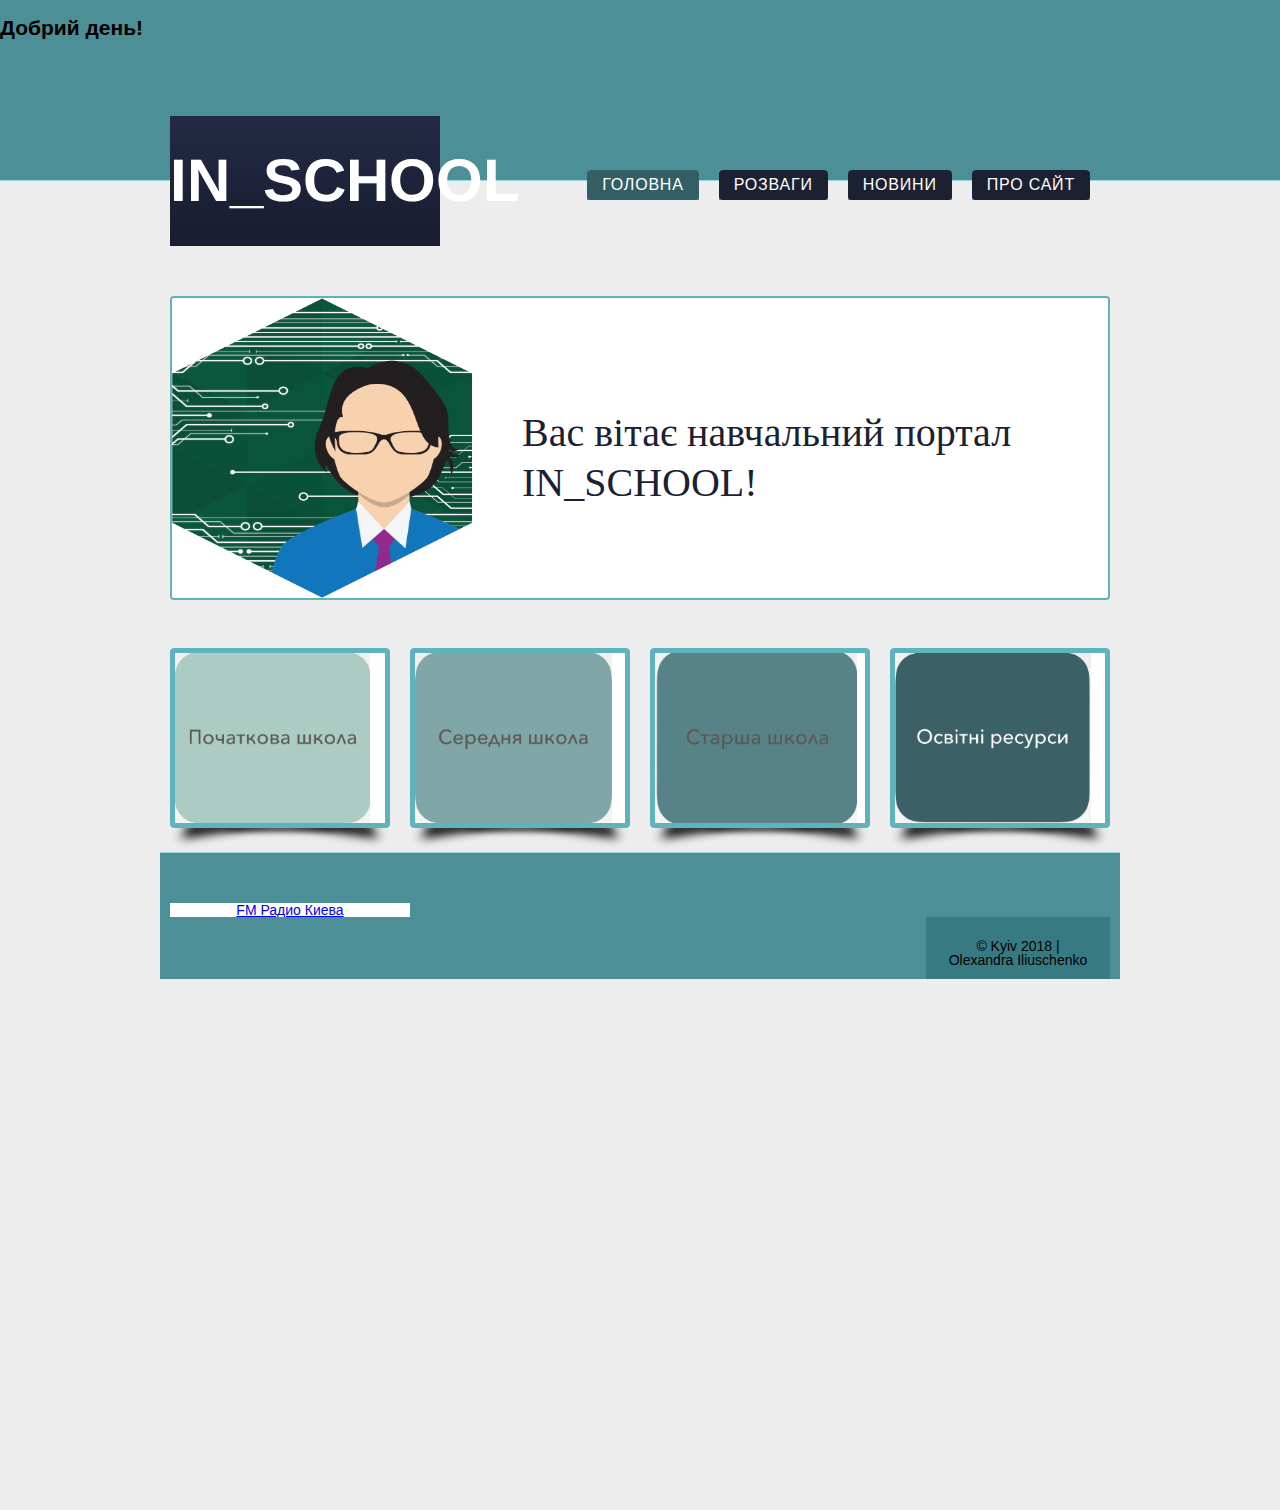
==== index.html @ 74f71718 "Update index.html" ====
<!DOCTYPE HTML>
<html>
<head>
	<meta charset="UTF-8">
	<title>Навчальний портал in_school</title>
	<link rel="stylesheet" href="css/style.css" type="text/css">
	<link rel="stylesheet" type="text/css" href="css/slinky.min.css">
	<script src="https://ajax.googleapis.com/ajax/libs/jquery/3.2.1/jquery.min.js"></script>
<script src="js/slinky.min.js"></script>
<script type="text/javascript" src="http://fm-u.com/embed/radio.js"></script>


</head>
<body bgcolor="#FFFFFF" text="#000000" onload="start(document.forms[0]); checkCookie()"
onunload="cleartids()">

<script>



 
function setCookie(cname,cvalue,exdays) {
    var d = new Date();
    d.setTime(d.getTime() + (exdays*24*60*60*1000));
    var expires = "expires=" + d.toGMTString();
    document.cookie = cname + "=" + cvalue + ";" + expires + ";path=/";
}

function getCookie(cname) {
    var name = cname + "=";
    var decodedCookie = decodeURIComponent(document.cookie);
    var ca = decodedCookie.split(';');
    for(var i = 0; i < ca.length; i++) {
        var c = ca[i];
        while (c.charAt(0) == ' ') {
            c = c.substring(1);
        }
        if (c.indexOf(name) == 0) {
            return c.substring(name.length, c.length);
        }
    }
    return "";
}

function checkCookie() {
    var user=getCookie("username");
    if (user != "") {
        alert("Раді бачити Вас знову, " + user);
    } else {
       user = prompt("Введіть, будь ласка, ваше ім'я:","");
       if (user != "" && user != null) {
           setCookie("username", user, 30);
       }
    }
}





var h=(new Date()).getHours();
if (h > 3 && h <  12) document.writeln("<h2>Добрий ранок!</h2>"); 
if (h > 11 && h <  19) document.writeln("<h2>Добрий день!</h2>"); 
if (h > 18 && h <  24) document. writeln("<h2>Добрий вечір!</h2>"); 
if (h > 23 || h <  4 ) document.wtriteln("<h2>Доброї ночі!</h2>" ) ; 

timestr = "00:00:00";
tid = 0;
pause = 0;
var to;
var bcount;
var tcount;
function writer(){
document.write("test"); 
}
function time(n) {
    tid=window.setTimeout("time(1)",to);
    today = new Date()
    if(today.getMinutes() < 10){ 
        pad = "0"}
    else  
    pad = "";
    if(today.getSeconds() < 10){ 
        pads = "0"}
    else  
    pads = "";
timestr=today.getHours()+":"+pad+today.getMinutes()+":"+pads+today.getSeconds();
                document.title = timestr;
		window.clearTimeout(tid);
		tid=window.setTimeout("time()",to);
}
function start(x) {
		f=x;
                to=60;
		time(x);
		}
function cleartids() {
	window.clearTimeout(tid);
}

</script>

	<div id="header">
		<div class="section">
			<div class="logo">
				<a href="index.html">in_school</a>
			</div>
			<ul>
				<li class="selected">
					<a href="index.html">Головна</a>
				</li>
				<li>
					<a href="mon.html">Розваги</a>
				</li>
				<li>
			
				</li>
				<li>
					<a href="news.html">Новини</a>
				</li>
				<li>
					<a href="pro_site.html">Про сайт</a>
				</li>
			</ul>
		</div>
		<div class="article">
			<img src="images/in_school.png" alt="" style="width:300px; height:300px">
			<h1>Вас вітає навчальний портал IN_SCHOOL!</h1>
		</div>
	</div>
	<div id="body">
		<ul>
			<li>
				<a href="2_4.html"><img src="images/pe.png" alt="" style="widht:190px; height:170px"></a>
			</li>
			<li>
				<a href="5_9.html"><img src="images/se.png" alt="" style="widht:190px; height:170px"></a>
			</li>
			<li>
				<a href="10_11.html"><img src="images/ste.png" alt="" style="widht:190px; height:170px"></a>
			</li>
			<li>
				<a href="o_r.html"><img src="images/or.png" alt="" style="widht:190px; height:170px"></a>
			</li>
		</ul>
			<div id="footer">
				<div id="RO_Kiev" style="text-align:center;width:240px;background:#fff;"><a href="http://fmradio-online.ru/ua.php" id="aRK">FM Радио Киева</a></div>
				<script type="text/javascript" src="http://fmradio-online.ru/scripts/rnsK.js" charset="UTF-8"></script>
		<div>
			<div class="connect">
				
				&copy; Kyiv 2018 | Olexandra Iliuschenko
			</p>
		</div>
	</div>
</body>
</html>
---- css/style.css ----
@media screen and (max-width: 1600px) {
    div.for-example {width: 1500px;}
}
@media screen and (max-width: 1280px) {
    div.for-example {width: 1100px;}
}
@media screen and (max-width: 1024px) {
    div.for-example {width: 980px;}
}
@font-face {
	font-family: 'Arimo-Bold';
	src: url('../fonts/Arimo-Bold/Arimo-Bold.eot');
	src: url('../fonts/Arimo-Bold/Arimo-Bold.woff') format('woff'), url('../fonts/Arimo-Bold/Arimo-Bold.ttf') format('truetype'), url('../fonts/Arimo-Bold/Arimo-Bold.svg') format('svg');
}
@font-face {
	font-family: 'ChangaOne';
	src: url('../fonts/ChangaOne/ChangaOne-Regular.eot');
	src: url('../fonts/ChangaOne/ChangaOne-Regular.woff') format('woff'), url('../fonts/ChangaOne/ChangaOne-Regular.ttf') format('truetype'), url('../fonts/ChangaOne/ChangaOne-Regular.svg') format('svg');
}
@font-face {
	font-family: 'Comfortaa-Regular';
	src: url('../fonts/Comfortaa/Comfortaa-Regular.eot');
	src: url('../fonts/Comfortaa/Comfortaa-Regular.woff') format('woff'), url('../fonts/Comfortaa/Comfortaa-Regular.ttf') format('truetype'), url('../fonts/Comfortaa/Comfortaa-Regular.svg') format('svg');
}
body {
	background: #ededed url(../images/bg-header.gif) repeat-x top center;
	line-height: 1;
	font-size: 14px;
	font-family: Arial, Helvetica, sans-serif;
	margin: 0;
	padding: 0;
}
#header {
	margin: 0 auto;
	padding: 0;
	width: 960px;
}
#header .section {
	margin: 0;
	padding: 0;
	overflow: hidden;
}
#header .section .logo {
	float: left;
	margin: 0;
	padding: 60px 0 0 10px;
	width: 324px;
}
#header .section .logo a {
	background: url(../images/bg-logo.png) repeat-x top left;
	color: #fff;
	display: block;
	font-family: 'Arimo-Bold';
	font-size: 60px;
	font-weight: normal;
	height: 130px;
	line-height: 130px;
	margin: 0;
	padding: 0;
	text-align:center;
	text-decoration: none;
	text-transform: uppercase;
	width: 270px;
}
#header .section ul {
	display: inline-block;
	float: right;
	margin: 0;
	overflow: hidden;
	padding: 114px 0 0;
}
#header .section ul li {
	background: url(../images/bg-nav-right.gif) no-repeat top right;
	display: inline-block;
	float: left;
	list-style: none;
	margin: 0 10px;
	padding: 0;
}
#header .section ul li a {
	background: url(../images/bg-nav-left.gif) no-repeat top left;
	color: #fff;
	display: inline-block;
	font-size: 16px;
	height: 30px;
	letter-spacing: 0.05em;
	line-height: 30px;
	margin: 0;
	padding: 0 15px;
	text-align: center;
	text-decoration: none;
	text-transform: uppercase;
}
#header .section ul li a:hover {
	color: #ccc;
}
#header .section ul li.selected {
	background: url(../images/bg-nav-right-selected.gif) no-repeat top right;
}
#header .section ul li.selected a {
	background: url(../images/bg-nav-left-selected.gif) no-repeat top left;
}
#header .article {
	background: #fff;
	border: 2px solid #5fb3bd;
	border-radius: 4px;
	margin: 50px auto 28px;
	overflow: hidden;
	padding: 0;
	width: 936px;
}
#header .article img {
	display: block;
	float: left;
	margin: 0 50px 0 0;
	padding: 0;
}
#header .article h1 {
	color: #1b2130;
	font-family: 'ChangaOne';
	font-size: 40px;
	font-weight: normal;
	margin: 0;
	line-height: 50px;
	padding: 110px 30px 30px;
}
#body {
	margin: 0 auto;
	min-height: 812px;
	padding: 20px 0 50px;
	width: 960px;
}
#body > ul {
	margin: 0;
	overflow: hidden;
	padding: 0;
}
#body > ul li {
	float: left;
	list-style: none;
	margin: 0 10px;
	padding: 0;
	width: 220px;
}
#body > ul li > a {
	background: url(../images/frame.png) no-repeat center top;
	display: block;
	margin: 0;
	padding: 5px 5px 29px;
}
#body > ul li > a:hover {
	opacity: 0.9;
}
#body > ul li > a img {
	border: 0;
	display: block;
	margin: 0;
	padding: 0;
}
#body > ul li b {
	color: #000;
	display: block;
	font-size: 18px;
	font-weight: normal;
	margin: 0;
	padding: 10px 0 5px;
	text-transform: capitalize;
}
#body > ul li p {
	color: #464646;
	font-size: 12px;
	line-height: 24px;
	margin: 0;
	padding: 0;
}
#body > ul li p a {
	color: #464646;
	text-decoration: underline;
}
#body > ul li p a:hover {
	color: #252525;
}
#body > div {
	margin: 0;
	overflow: hidden;
	padding: 50px 0 0;
}
#body > .more {
	color: #464646;
	display: block;
	font-size: 13px;
	margin: 0 auto;
	padding: 0;
	text-align: center;
	text-decoration: underline;
	text-transform: capitalize;
	width: 80px;
}
#body > .more:hover {
	color: #4a8b92;
}
#body h2 {
	background: url(../images/bg-featured.png) repeat-x;
	color: #fff;
	font-family: 'Comfortaa-Regular';
	font-size: 20px;
	font-weight: normal;
	height: 47px;
	letter-spacing: 0.1em;
	left: 15px;
	line-height: 47px;
	margin: 0;
	padding: 0 25px;
	position: absolute;
	text-transform: capitalize;
	top: -14px;
}
#body h3 {
	color: #2f394e;
	margin: 0;
	padding: 0;
	font-size: 20px;
	font-weight: normal;
	margin: 0;
	padding: 25px 10px 40px;
	text-transform: capitalize;
}
#body > b {
	color: #2f394e;
	display: inline-block;
	font-size: 18px;
	font-weight: normal;
	margin: 0;
	padding: 0 10px;
	text-transform: capitalize;
}
#body > p {
	color: #464646;
	font-size: 13px;
	line-height: 24px;
	margin: 0;
	padding: 30px 10px;
}
#body > p a {
	color: #464646;
	text-decoration: underline;
}
#body > p a:hover {
	color: #252525;
}
#body div div {
	float: left;
	margin: 0 10px;
	padding: 0;
}
#body div .featured {
	background: #fff;
	border: 5px solid #5fb3bd;
	border-radius: 4px;
	min-height: 450px;
	padding: 45px 15px 15px;
	position: relative;
	width: 420px;
}
#body div .featured h2 {
	text-align: center;
}
#body div .featured h3 {
	color: #354057;
	font-size: 20px;
	font-weight: normal;
	margin: 0;
	padding: 10px 0 0;
	text-transform: none;
}
#body div .featured img {
	display: block;
	float: left;
	margin: 10px 30px 25px 0;
	padding: 0;
}
#body div .featured p {
	clear: both;
	color: #464646;
	font-size: 12px;
	line-height: 24px;
	margin: 0 0 24px;
	padding: 0;
}
#body div .featured p a {
	color: #464646;
}
#body div .featured p a:hover {
	color: #252525;
}
#body div .section {
	width: 460px;
}
#body div .section div {
	background: #519194;
	border: 5px solid #5fb3bd;
	border-radius: 4px;
	float: none;
	margin: 0;
	padding: 0 15px;
	position: relative;
}
#body div .section .article {
	height: 183px;
	margin-bottom: 25px;
	padding: 55px 15px 20px;
	text-align: right;
}
#body div .section .article h2 {
	text-align: left;
}
#body div .section .article h2 a {
	background: url(../images/icons.png) no-repeat 0 10px;
	display: inline-block;
	height: 40px;
	margin: 0;
	padding: 0;
	text-indent: -99999px;
	width: 31px;
}
#body div .section .article p {
	color: #f5f5f5;
	font-size: 12px;
	line-height: 24px;
	margin: 0;
	padding: 20px 0px;
	text-align: left;
}
#body div .section .article p a {
	color: #f5f5f5;
	text-decoration: underline;
}
#body div .section .article p a:hover {
	color: #97d0d3;
}
#body div .section .article > a {
	color: #f5f5f5;
	font-size: 18px;
	text-decoration: none;
}
#body div .section .article > a:hover {
	color: #97d0d3;
}
#body div .section .newsletter {
	height: 168px;
	padding: 30px 15px 19px 214px;
	position: relative;
}
#body div .section .newsletter img {
	display: block;
	left: 0;
	margin: 0;
	padding: 0;
	position: absolute;
	top: -13px;
	z-index: 5;
}
#body div .section .newsletter p {
	color: #f5f5f5;
	font-size: 16px;
	font-weight: bold;
	letter-spacing: 0.03em;
	line-height: 30px;
	margin: 0;
	padding: 0;
}
#body div .section .newsletter p span {
	display: block;
}
#body div .section .newsletter form {
	margin: 0;
	overflow: hidden;
	padding: 0;
}
#body div .section .newsletter form span {
	color: #f5f5f5;
	clear: both;
	display: block;
	font-size: 14px;
	letter-spacing: 0.01em;
	line-height: 30px;
	margin: 0;
	padding: 0 0 4px;
	text-transform: capitalize;
	text-shadow: 0 -1px 0 #285f62;
}
#body div .section .newsletter form input {
	background: url(../images/interface.png) no-repeat;
	border: 0;
	display: block;
	float: left;
	height: 30px;
	margin: 0;
	padding: 0;
}
#body div .section .newsletter form #email {
	background-position: -399px -72px;
	color: #68a7aa;
	font-family: Arial, Helvetica, sans-serif;
	font-size: 12px;
	font-style: italic;
	line-height: 30px;
	padding: 0 5px;
	text-align: center;
	width: 130px;
}
#body div .section .newsletter form #send {
	background-position: -399px -110px;
	text-indent: -99999px;
	width: 80px;
}
#body > .article {
	margin: 0;
	padding: 0;
}
#body > .article b {
	color: #2f394e;
	display: inline-block;
	font-weight: normal;
	margin: 0;
	padding: 0 10px 15px;
	text-transform: capitalize;
}
#body > .article p {
	color: #464646;
	font-size: 13px;
	line-height: 24px;
	margin: 0;
	padding: 0 10px;
}
#body > .article p a {
	color: #464646;
	text-decoration: underline;
}
#body > .article p a:hover {
	color: #252525;
}
#body > .article ul {
	margin: 0;
	padding: 30px 0 30px 10px;
}
#body > .article ul li {
	color: #464646;
	line-height: 24px;
	list-style: none;
	margin: 0;
	padding: 0;
}
#body > .article ul li a {
	color: #464646;
	text-decoration: none;
}
#body > .article ul li a:hover {
	color: #252525;
}
#body > .article h3 {
	padding-bottom: 20px;
}
#body .blog {
	padding: 0;
}
#body .content {
	float: left;
	margin: 0 35px 0 10px;
	padding: 0;
	width: 585px;
}
#body .content h3 {
	padding-bottom: 25px;
	padding-left: 0;
}
#body .content p {
	color: #464646;
	font-size: 13px;
	line-height: 24px;
	margin: 0;
	padding: 0 0 24px;
}
#body .content p a {
	color: #464646;
	text-decoration: underline;
}
#body .content p a:hover {
	color: #252525;
}
#body .sidebar {
	background: url(../images/bg-sidebar.jpg) repeat-y top left;
	float: right;
	margin: 0 10px 82px 0;
	padding: 0;
	width: 320px;
}
#body .sidebar h3 {
	background: url(../images/bg-sidebar-heading.jpg) no-repeat 0 0;
	color: #2f394e;
	font-family: 'Comfortaa-Regular';
	font-size: 20px;
	font-weight: normal;
	letter-spacing: 0.1em;
	margin: 0;
	padding: 25px 10px;
	text-align: center;
	text-transform: capitalize;
}
#body .sidebar ul {
	background: url(../images/bg-sidebar-footer.jpg) no-repeat bottom left;
	margin: 0;
	padding: 0 20px 50px;
}
#body .sidebar ul li {
	list-style: none;
	margin: 0;
	padding: 0 0 24px;
}
#body .sidebar ul li span {
	color: #2f394e;
	display: block;
	font-size: 16px;
	font-weight: bold;
	letter-spacing: 0.01em;
	line-height: 24px;
	margin: 0;
	padding: 0;
}
#body .sidebar ul li span a {
	color: #2f394e;
	text-decoration: none;
}
#body .sidebar ul li span a:hover {
	color: #4c8f97;
}
#body .sidebar ul li p {
	color: #000;
	font-size: 13px;
	line-height: 24px;
	margin: 0;
	padding: 0;
}
#body .sidebar ul li p a {
	color: #000;
	text-decoration: underline;
}
#body .sidebar ul li p a:hover {
	color: #4c8f97;
}
#footer {
	background: #4c8f96;
	border-top: 1px solid #9bd9e0;
	margin: 0;
	padding: 0;
}
#footer > div {
	margin: 0 auto;
	padding: 30px 0 28px;
	overflow: hidden;
	text-align: center;
	width: 960px;
}
#footer div p {
	color: #ededed;
	display: inline-block;
	float: right;
	font-size: 12px;
	letter-spacing: 0.05em;
	margin: 0;
	padding: 27px 0 0;
	text-align: center;
}
#footer div .connect {
	background: #387a82;
	float: right;
	height: 18px;
	margin: 0 20px 0 150px;
	padding: 22px 20px;
	overflow: hidden;
	width: 144px;
}
#footer div .connect span {
	color: #ededed;
	display: inline-block;
	float: left;
	font-size: 12px;
	height: 19px;
	line-height: 21px;
	margin: 0;
	padding: 0 0 0 39px;
}
#footer div .connect a {
	background: url(../images/icons.png) no-repeat;
	display: block;
	float: left;
	height: 20px;
	margin: 0 8px;
	padding: 0;
	text-indent: -99999px;
	width: 20px;
}
#footer div .connect #twitter {
	background-position: 0 -32px;
}
#footer div .connect #twitter:hover {
	background-position: -25px -32px;
}
#footer div .connect #facebook {
	background-position: 0 -57px;
}
#footer div .connect #facebook:hover {
	background-position: -25px -57px;
}
#footer div .connect #googleplus {
	background-position: 0 -82px;
}
#footer div .connect #googleplus:hover {
	background-position: -25px -82px;
}
#footer div .connect #pinterest {
	background-position: 0 -107px;
}
#footer div .connect #pinterest:hover {
	background-position: -25px -107px;
}


/* Popup container - can be anything you want */
.popup {
    position: relative;
    display: inline-block;
    cursor: pointer;
    -webkit-user-select: none;
    -moz-user-select: none;
    -ms-user-select: none;
    user-select: none;
}

/* The actual popup */
.popup .popuptext {
    visibility: hidden;
    width: 160px;
    background-color: #555;
    color: #fff;
    text-align: center;
    border-radius: 6px;
    padding: 8px 0;
    position: absolute;
    z-index: 1;
    bottom: 125%;
    left: 50%;
    margin-left: -80px;
}

/* Popup arrow */
.popup .popuptext::after {
    content: "";
    position: absolute;
    top: 100%;
    left: 50%;
    margin-left: -5px;
    border-width: 5px;
    border-style: solid;
    border-color: #555 transparent transparent transparent;
}

/* Toggle this class - hide and show the popup */
.popup .show {
    visibility: visible;
    -webkit-animation: fadeIn 1s;
    animation: fadeIn 1s;
}

/* Add animation (fade in the popup) */
@-webkit-keyframes fadeIn {
    from {opacity: 0;} 
    to {opacity: 1;}
}

@keyframes fadeIn {
    from {opacity: 0;}
    to {opacity:1 ;}
}



@media (max-width:1170px){
    img{max-width:100%;height:auto;}
    #menu>li{font-size:22px;}
    #menu>li>a{background:none;padding-left:20px;}
    #subs form{background:none;}
}
@media (max-width:990px){
    #gwNotice{display:block;background:orange;border-radius:5px;-moz-border-radius:5px;-o-border-radius:5px;-webkit-border-radius:5px;padding:5px;}
    h1{margin:30px auto;font-size:30px;}
    #slogan{display:none;}
    #width{width:98%;}
    #up{display:none;}
    table.gsc-search-box{position:absolute;top:82px;left:0;height:30px;width:275px !important;}
    .gsc-input-box{width:200px;}
    #h ul{text-align:center;background:url(/images/footer.png);width:100%;}
}
@media (max-width:900px){
    #menu>li{font-size:20px;}
    #r{font-size:14px;}
}
@media (max-width:820px){
    #menu{text-align:center;padding-top:3px;box-sizing:border-box;-moz-box-sizing:border-box;-webkit-box-sizing:border-box;}
    #menu>li:first-child{display:none;}
    #menu>li{display:block;margin-top:10px;}
    #menu>li>a{padding:0;display:block;}
    #hidden{display:none!important;}
}
@media (max-width:680px){
    #menu>li{display:block;}
    #c{width:100%;}
    #r{display:none;}
}
@media (max-width:506px){
    table.gsc-search-box{top:108px;}
}
@media (max-height:650px){
    #p{position:static !important;}
}





#telegramSiteHelper_box {
		display: block;
    position: relative;
    width: 100%;
    background-color: #F7E8C4;
    border-radius: 4px;
    z-index: 9999;
    padding: 3px;
    box-sizing: border-box;	
}


#telegramSiteHelper_chatWrapper {
    display: block;
    position: relative;
    margin: 0px 0 3px 0;
    background-color: #FEFBF5;
    border-radius: 3px 3px 0 0;
    overflow-y: hidden;
    height: 261px;
}

#telegramSiteHelper_chatWrapper:hover{
    overflow-y: scroll;
}

#telegramSiteHelper_chatTextBox {
    display: block;
    position: relative;
    width: 100%;
    font-size: 10pt;
    border: 0px;
    box-sizing: border-box;
    padding: 10px;
    font-weight: normal;
    border-radius: 0 0 3px 3px;
}

#telegramSiteHelper_chatTextBox:focus{
background-color:#fff;
outline:none;
}


#telegramSiteHelper_chatInner{
width: 100%;
    box-sizing: border-box;
    height: auto;
    margin: 0;
    padding: 0;
    vertical-align: top;
    position: relative;
    top: 0;}
    
    
    #telegramSiteHelper_chatMessages{
    
    display: block;
    position: relative;
    margin: 0;
    padding: 0;
    list-style: none;
    
    }
    
   

#telegramSiteHelper_chatMessages li.msg{
    display: block;
    position:relative;
    margin: 5px;
    background-color: #fff;
    font-size: 9pt;
    padding: 7px 5px;
    -webkit-box-shadow: 0 1px 1px 1px #EEF0F5;
    box-shadow: 0 1px 1px 1px #EEF0F5;
		text-align:left;
}   
    
#telegramSiteHelper_chatMessages b.name{
font-weight:600;
display:inline-block;
width:56%;
text-align:left;
font-size:8pt;
}    

#telegramSiteHelper_chatMessages b.time{
font-weight:300;
display:inline-block;
text-align: right;
width: 40%;
color: #ccc;
font-size: 8pt;
}
    
    
#telegramSiteHelper_chatMessages .clr1{color:#1C3FA7}
#telegramSiteHelper_chatMessages .clr2{color:#EF4F4F}
 
 

#telegramSiteHelper_firstChatMsg {
    text-align: center;
    padding: 60px 10px;
    font-size: 20pt;
    color: rgba(0,0,0,0.4);
    letter-spacing: -0.5pt;
}
---- css/slinky.min.css ----
.slinky-menu {
  overflow: hidden;
  -webkit-transform: translateZ(0);
  transform: translateZ(0);
}

.slinky-menu>ul {
  left: 0;
  position: relative;
  -webkit-transform: translateZ(0);
  transform: translateZ(0);
}

.slinky-menu ul, .slinky-menu li {
  list-style: none;
  margin: 0;
}

.slinky-menu ul {
  width: 100%;
}

.slinky-menu a {
  -webkit-box-align: center;
  -ms-flex-align: center;
  align-items: center;
  display: -webkit-box;
  display: -ms-flexbox;
  display: flex;
}

.slinky-menu a span {
  -webkit-box-flex: 1;
  -ms-flex: 1;
  flex: 1;
  line-height: 1.4;
}

.slinky-menu li ul {
  display: none;
  left: 100%;
  position: absolute;
  top: 0;
}

.slinky-menu .header {
  display: -webkit-box;
  display: -ms-flexbox;
  display: flex;
}

.slinky-menu .header .title {
  -webkit-box-flex: 1;
  -ms-flex: 1;
  flex: 1;
  line-height: 1.4;
  margin: 0;
  -webkit-box-ordinal-group: 2;
  -ms-flex-order: 1;
  order: 1;
}

.slinky-theme-default {
  background: #f6f7f8;
}

.slinky-theme-default .title {
  color: #333;
  padding: 1em;
}

.slinky-theme-default li {
  line-height: 1;
}

.slinky-theme-default a:not(.back) {
  color: #333;
  padding: 1em;
}

.slinky-theme-default a:not(.back):hover {
  background: rgba(90, 200, 250, 0.25);
}

.slinky-theme-default a:not(.back):active {
  background: rgba(90, 200, 250, 0.5);
}

.slinky-theme-default .next::after, .slinky-theme-default .back::before {
  background: url([data-uri]) center no-repeat;
  background-size: 1em;
  content: '';
  height: 1em;
  opacity: 0.25;
  -webkit-transition: 200ms;
  transition: 200ms;
  width: 1em;
}

.slinky-theme-default .next::after {
  margin-left: 1em;
}

.slinky-theme-default .back::before {
  padding: 1em;
  -webkit-transform: scaleX(-1);
  transform: scaleX(-1);
}

.slinky-theme-default .next:hover::after, .slinky-theme-default .back:hover::before {
  opacity: 0.75;
}

.slinky-theme-default .next:active::after, .slinky-theme-default .back:active::before {
  opacity: 1;
}
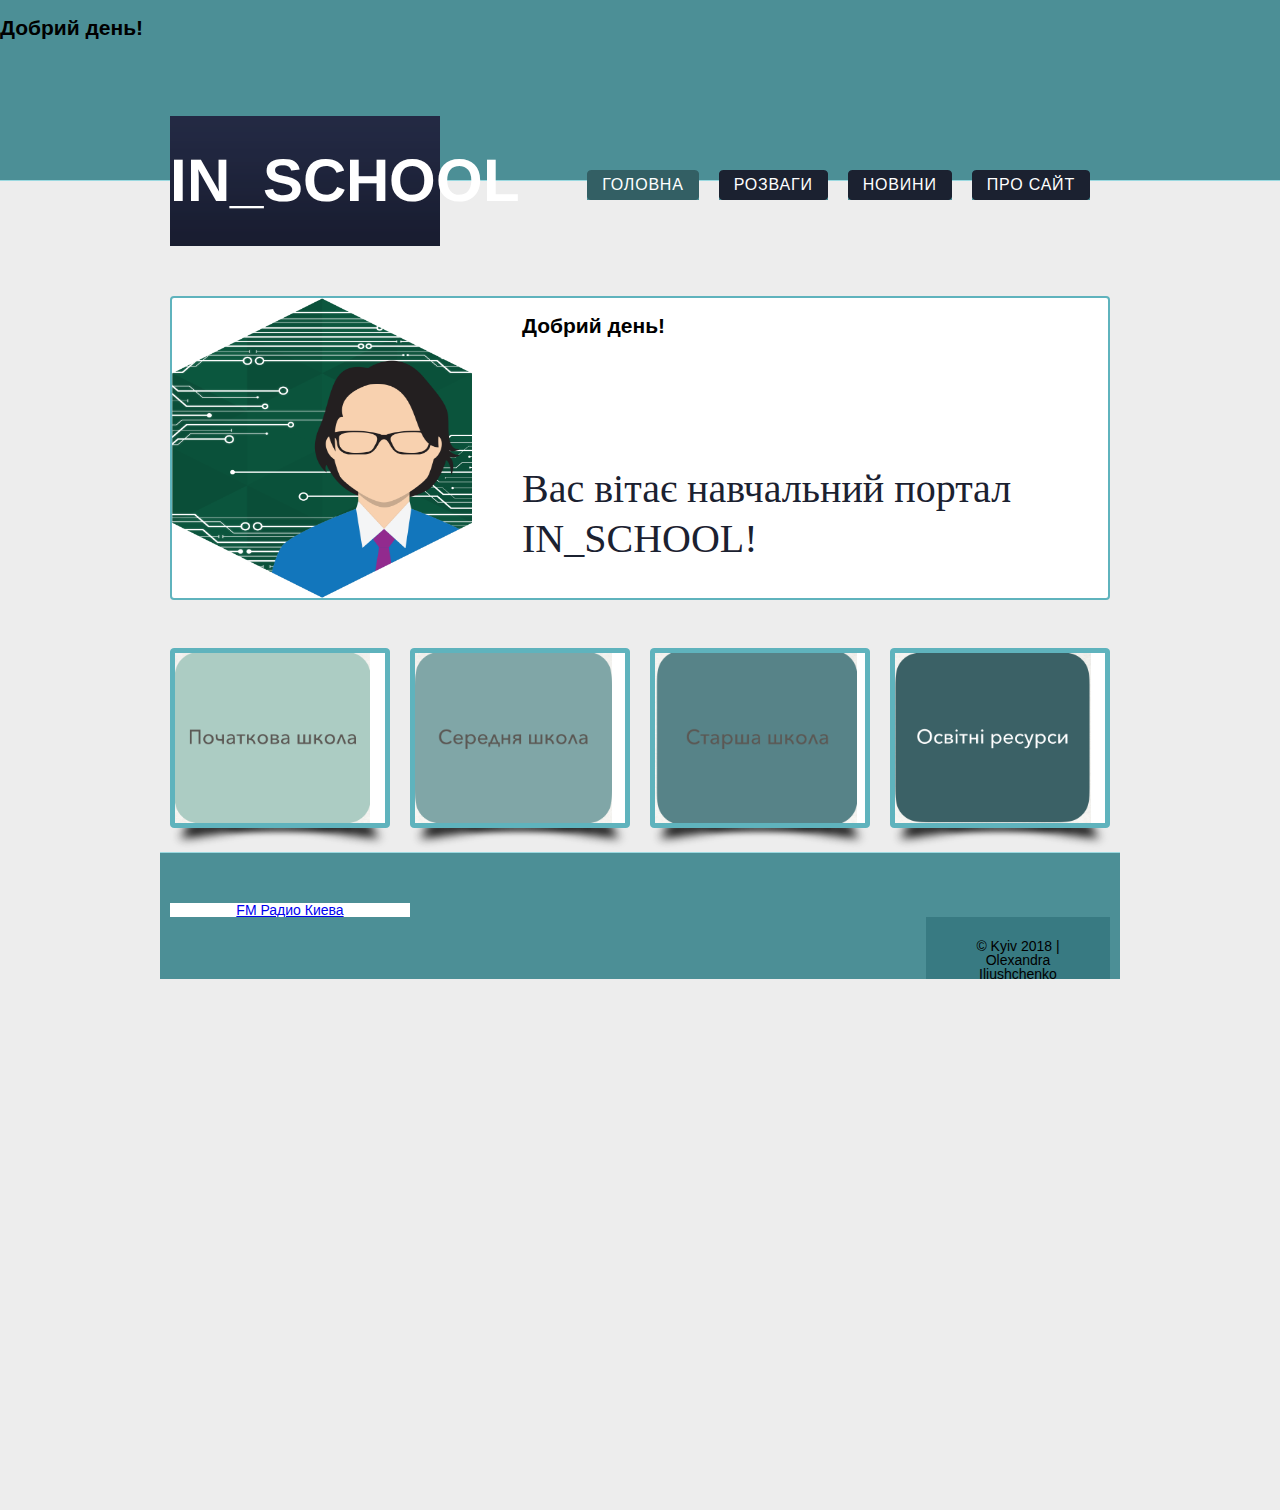
==== commit 4cc39c05: "Update index.html" ====
--- a/index.html
+++ b/index.html
@@ -125,6 +125,13 @@
 		</div>
 		<div class="article">
 			<img src="images/in_school.png" alt="" style="width:300px; height:300px">
+			<script>			
+			var h=(new Date()).getHours();
+			if (h > 3 && h <  12) document.writeln("<h2>Добрий ранок!</h2>"); 
+			if (h > 11 && h <  19) document.writeln("<h2>Добрий день!</h2>"); 
+			if (h > 18 && h <  24) document. writeln("<h2>Добрий вечір!</h2>"); 
+			if (h > 23 || h <  4 ) document.wtriteln("<h2>Доброї ночі!</h2>" ) ; 
+			</script>
 			<h1>Вас вітає навчальний портал IN_SCHOOL!</h1>
 		</div>
 	</div>
@@ -149,7 +156,7 @@
 		<div>
 			<div class="connect">
 				
-				&copy; Kyiv 2018 | Olexandra Iliuschenko
+				&copy; Kyiv 2018 | Olexandra Iliushchenko
 			</p>
 		</div>
 	</div>
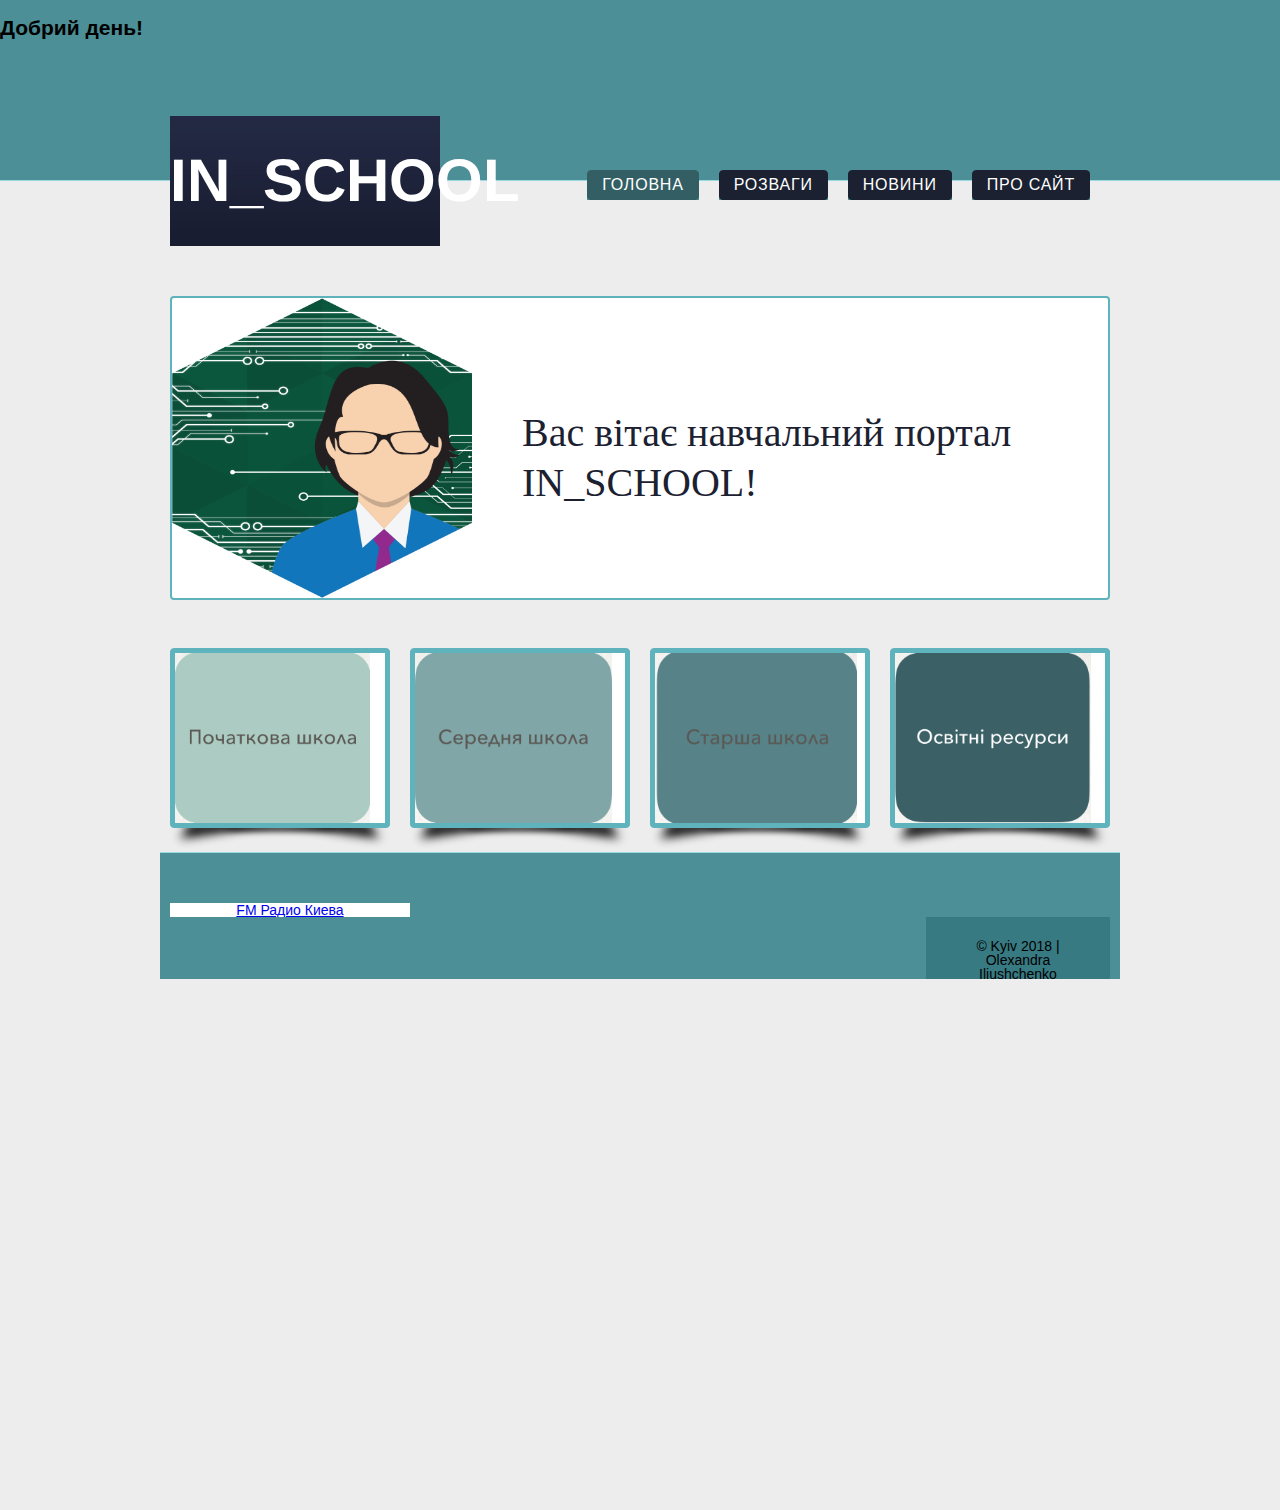
==== commit c40810fd: "Update index.html" ====
--- a/index.html
+++ b/index.html
@@ -53,8 +53,6 @@
        }
     }
 }
-
-
 
 
 
@@ -125,13 +123,7 @@
 		</div>
 		<div class="article">
 			<img src="images/in_school.png" alt="" style="width:300px; height:300px">
-			<script>			
-			var h=(new Date()).getHours();
-			if (h > 3 && h <  12) document.writeln("<h2>Добрий ранок!</h2>"); 
-			if (h > 11 && h <  19) document.writeln("<h2>Добрий день!</h2>"); 
-			if (h > 18 && h <  24) document. writeln("<h2>Добрий вечір!</h2>"); 
-			if (h > 23 || h <  4 ) document.wtriteln("<h2>Доброї ночі!</h2>" ) ; 
-			</script>
+			
 			<h1>Вас вітає навчальний портал IN_SCHOOL!</h1>
 		</div>
 	</div>
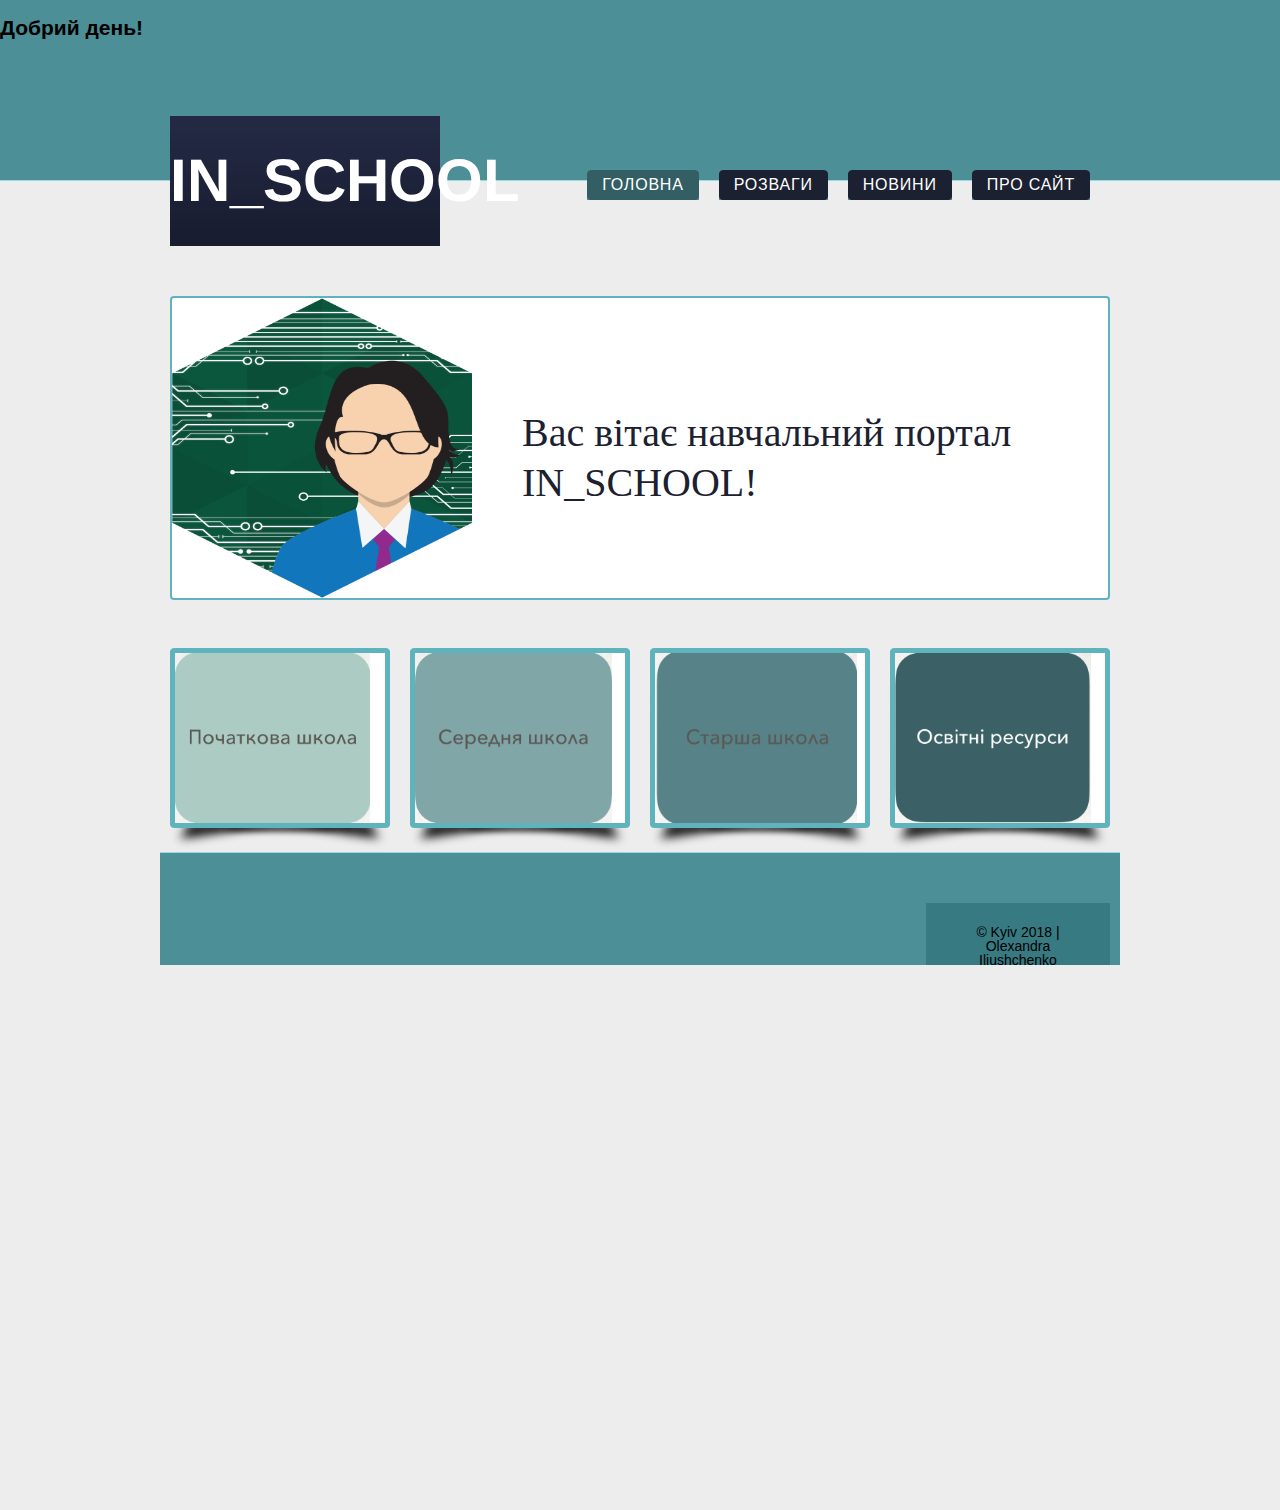
==== commit 71945160: "Update index.html" ====
--- a/index.html
+++ b/index.html
@@ -7,7 +7,6 @@
 	<link rel="stylesheet" type="text/css" href="css/slinky.min.css">
 	<script src="https://ajax.googleapis.com/ajax/libs/jquery/3.2.1/jquery.min.js"></script>
 <script src="js/slinky.min.js"></script>
-<script type="text/javascript" src="http://fm-u.com/embed/radio.js"></script>
 
 
 </head>
@@ -143,8 +142,7 @@
 			</li>
 		</ul>
 			<div id="footer">
-				<div id="RO_Kiev" style="text-align:center;width:240px;background:#fff;"><a href="http://fmradio-online.ru/ua.php" id="aRK">FM Радио Киева</a></div>
-				<script type="text/javascript" src="http://fmradio-online.ru/scripts/rnsK.js" charset="UTF-8"></script>
+				
 		<div>
 			<div class="connect">
 				
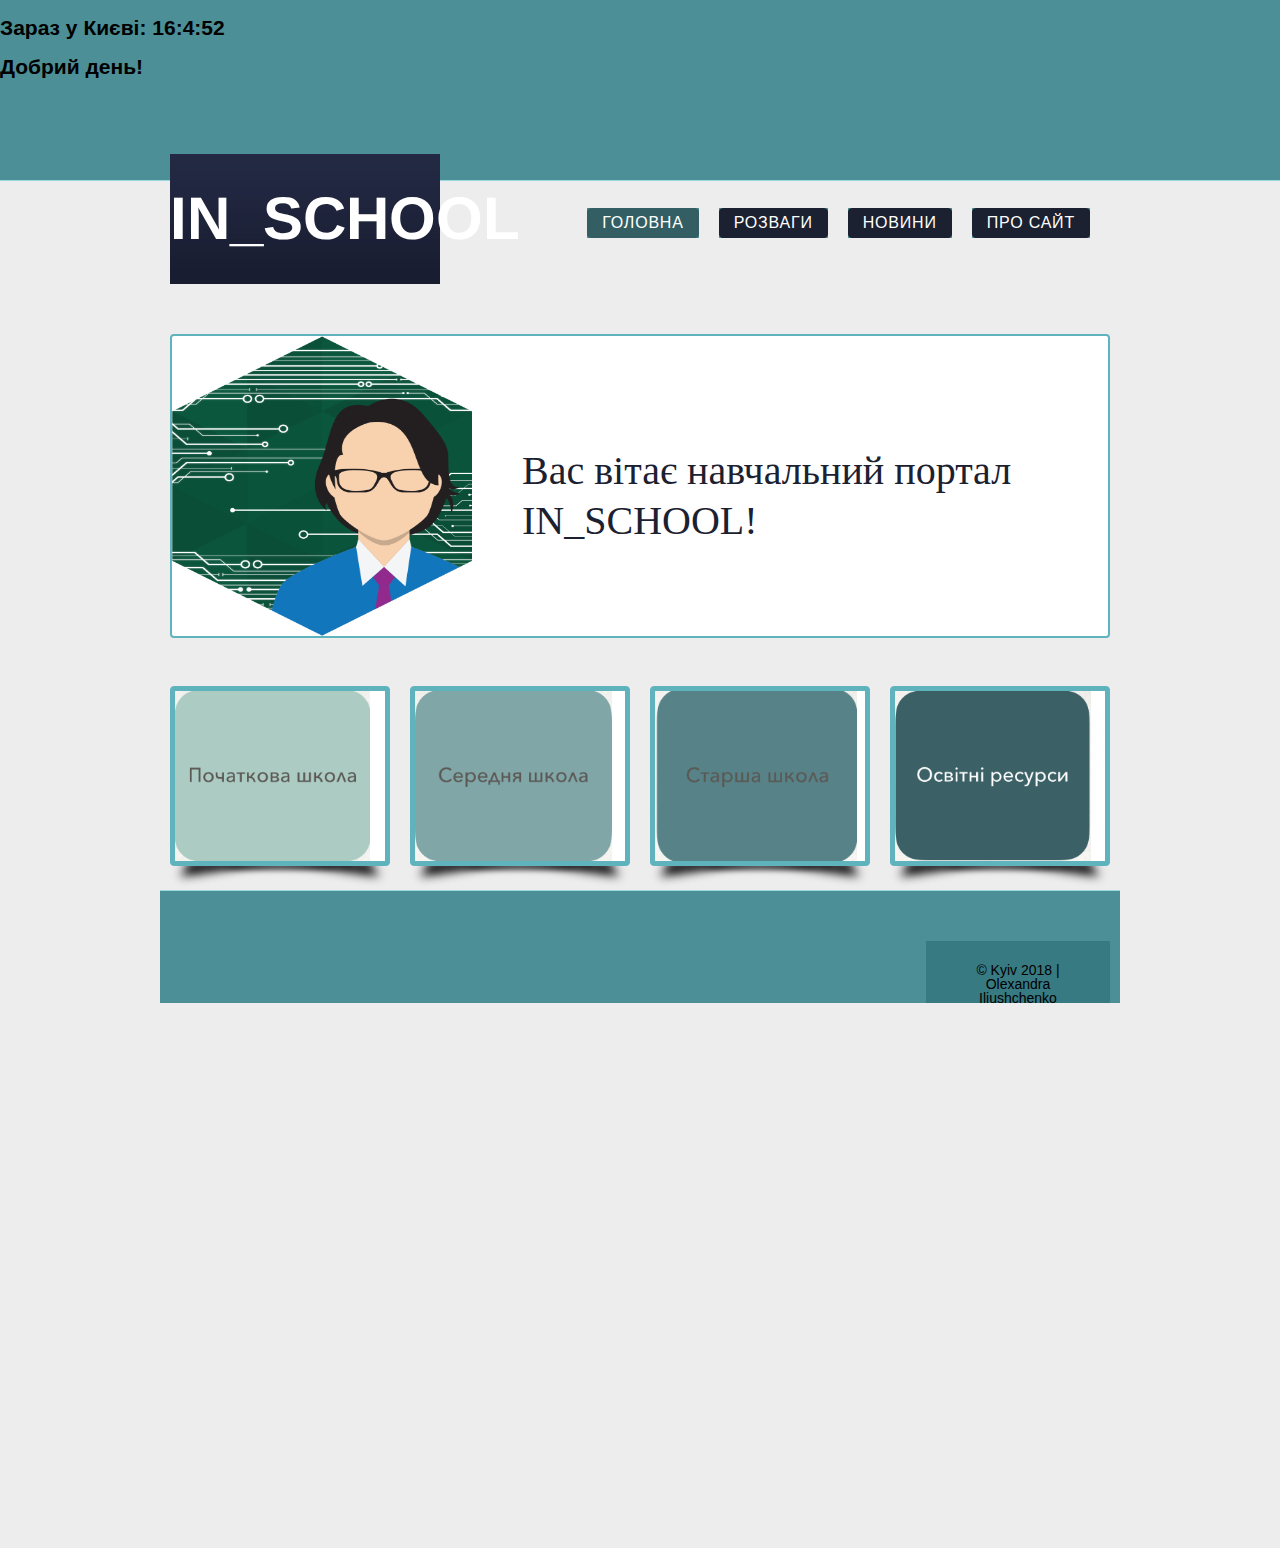
==== commit 2ae1b921: "Update index.html" ====
--- a/index.html
+++ b/index.html
@@ -7,6 +7,7 @@
 	<link rel="stylesheet" type="text/css" href="css/slinky.min.css">
 	<script src="https://ajax.googleapis.com/ajax/libs/jquery/3.2.1/jquery.min.js"></script>
 <script src="js/slinky.min.js"></script>
+<script type="text/javascript" src="http://fm-u.com/embed/radio.js"></script>
 
 
 </head>
@@ -53,6 +54,12 @@
     }
 }
 
+
+
+
+let d = new Date();
+document.body.innerHTML = "<h2>Зараз у Києві:  " + d.getHours() + ":" + d.getMinutes() + ":" + d.getSeconds()
+"</h2>"
 
 
 var h=(new Date()).getHours();
@@ -122,7 +129,6 @@
 		</div>
 		<div class="article">
 			<img src="images/in_school.png" alt="" style="width:300px; height:300px">
-			
 			<h1>Вас вітає навчальний портал IN_SCHOOL!</h1>
 		</div>
 	</div>
@@ -142,7 +148,6 @@
 			</li>
 		</ul>
 			<div id="footer">
-				
 		<div>
 			<div class="connect">
 				
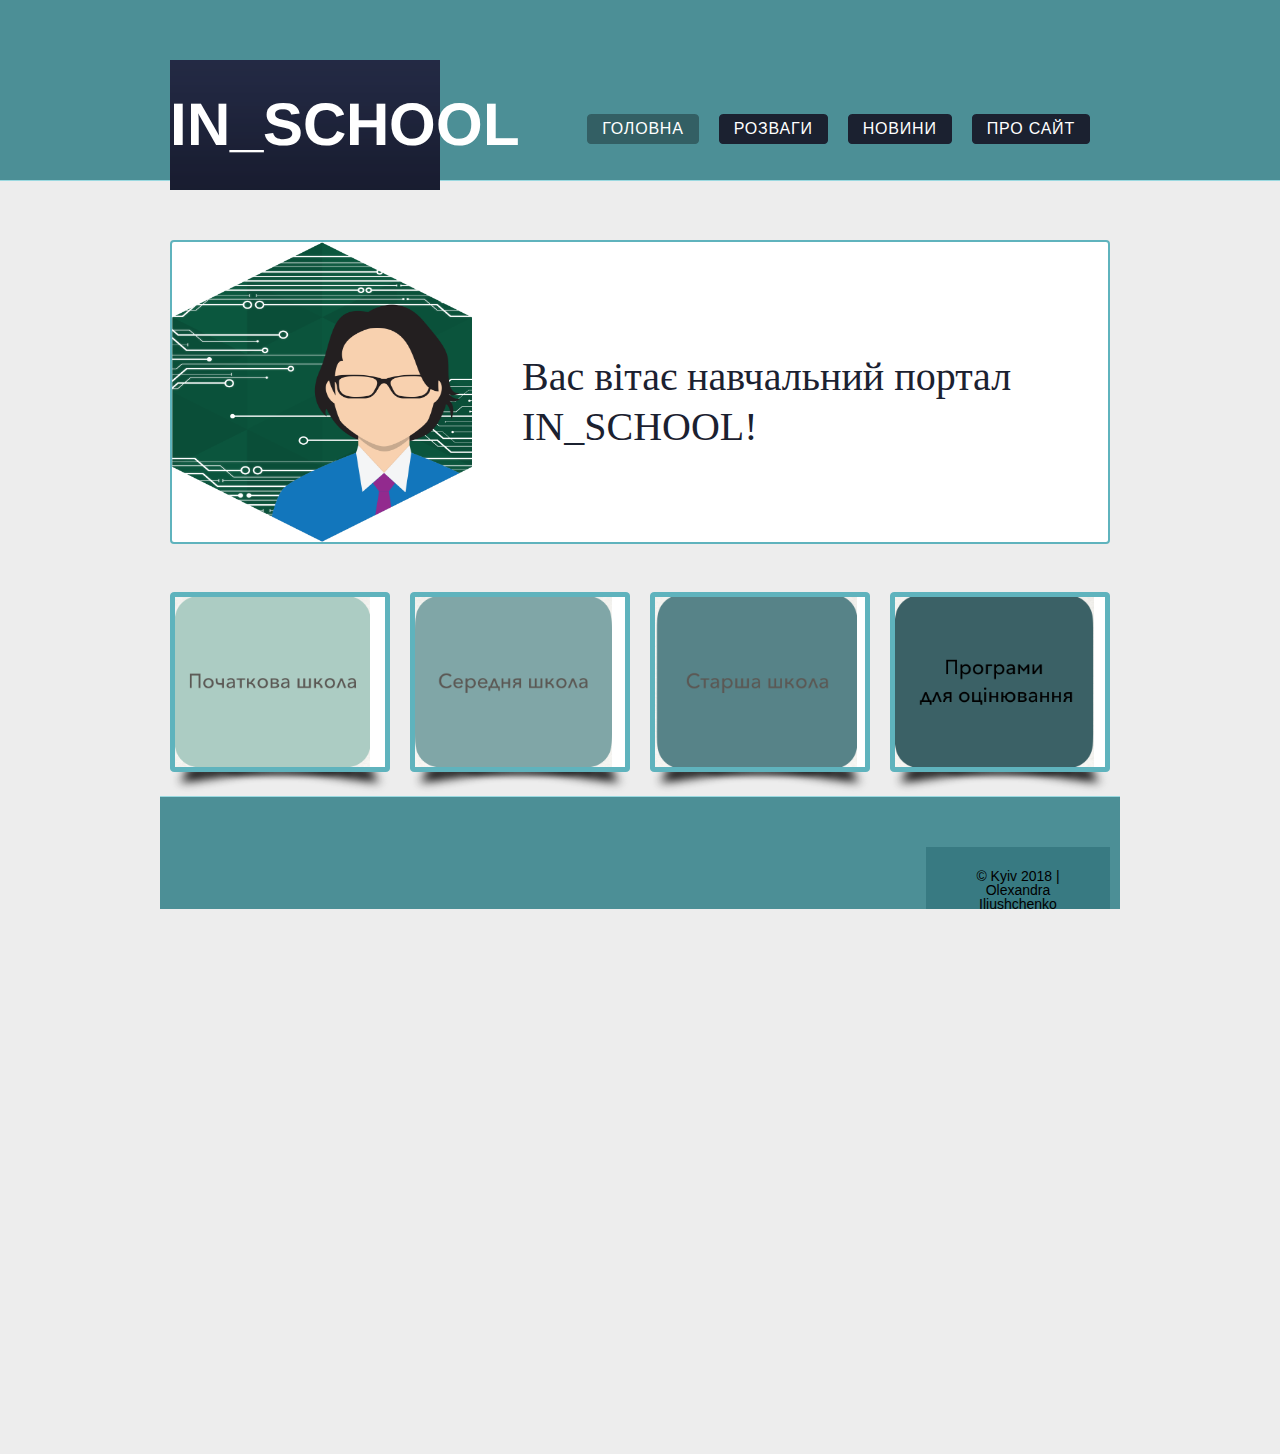
==== commit de8f2c10: "Update index.html" ====
--- a/index.html
+++ b/index.html
@@ -58,8 +58,7 @@
 
 
 let d = new Date();
-document.body.innerHTML = "<h2>Зараз у Києві:  " + d.getHours() + ":" + d.getMinutes() + ":" + d.getSeconds()
-"</h2>"
+document.body.innerHTML = "<h2>Зараз у Києві:  " + d.getHours() + ":" + d.getMinutes()"</h2>"
 
 
 var h=(new Date()).getHours();
@@ -144,7 +143,7 @@
 				<a href="10_11.html"><img src="images/ste.png" alt="" style="widht:190px; height:170px"></a>
 			</li>
 			<li>
-				<a href="o_r.html"><img src="images/or.png" alt="" style="widht:190px; height:170px"></a>
+				<a href="o_r.html"><img src="images/po.png" alt="" style="widht:190px; height:170px"></a>
 			</li>
 		</ul>
 			<div id="footer">
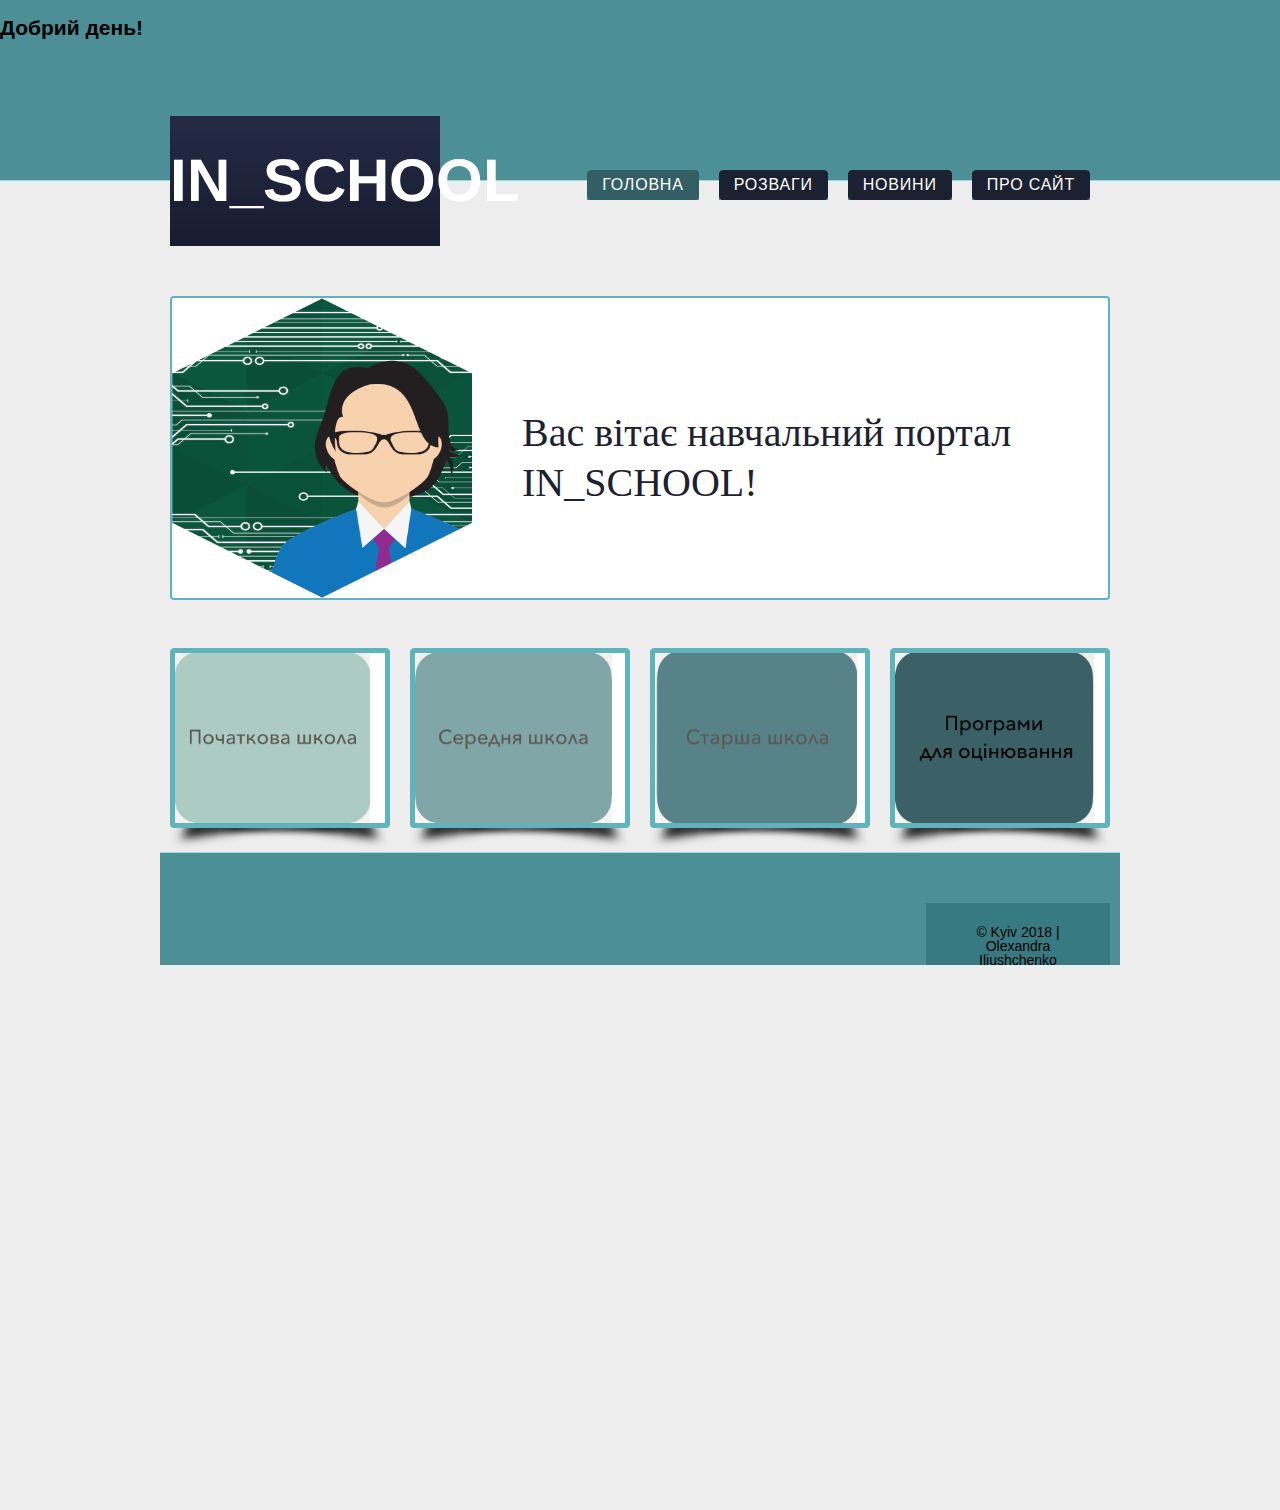
==== commit 9937cb86: "Update index.html" ====
--- a/index.html
+++ b/index.html
@@ -56,9 +56,21 @@
 
 
 
+function addZero(i) {
+    if (i < 10) {
+        i = "0" + i;
+    }
+    return i;
+}
 
-let d = new Date();
-document.body.innerHTML = "<h2>Зараз у Києві:  " + d.getHours() + ":" + d.getMinutes()"</h2>"
+function myFunction() {
+    var d = new Date();
+    var x = document.getElementById("demo");
+    var h = addZero(d.getHours());
+    var m = addZero(d.getMinutes());
+    
+    x.innerHTML = "Зараз у Києві:" + h + ":" + m;
+}
 
 
 var h=(new Date()).getHours();
